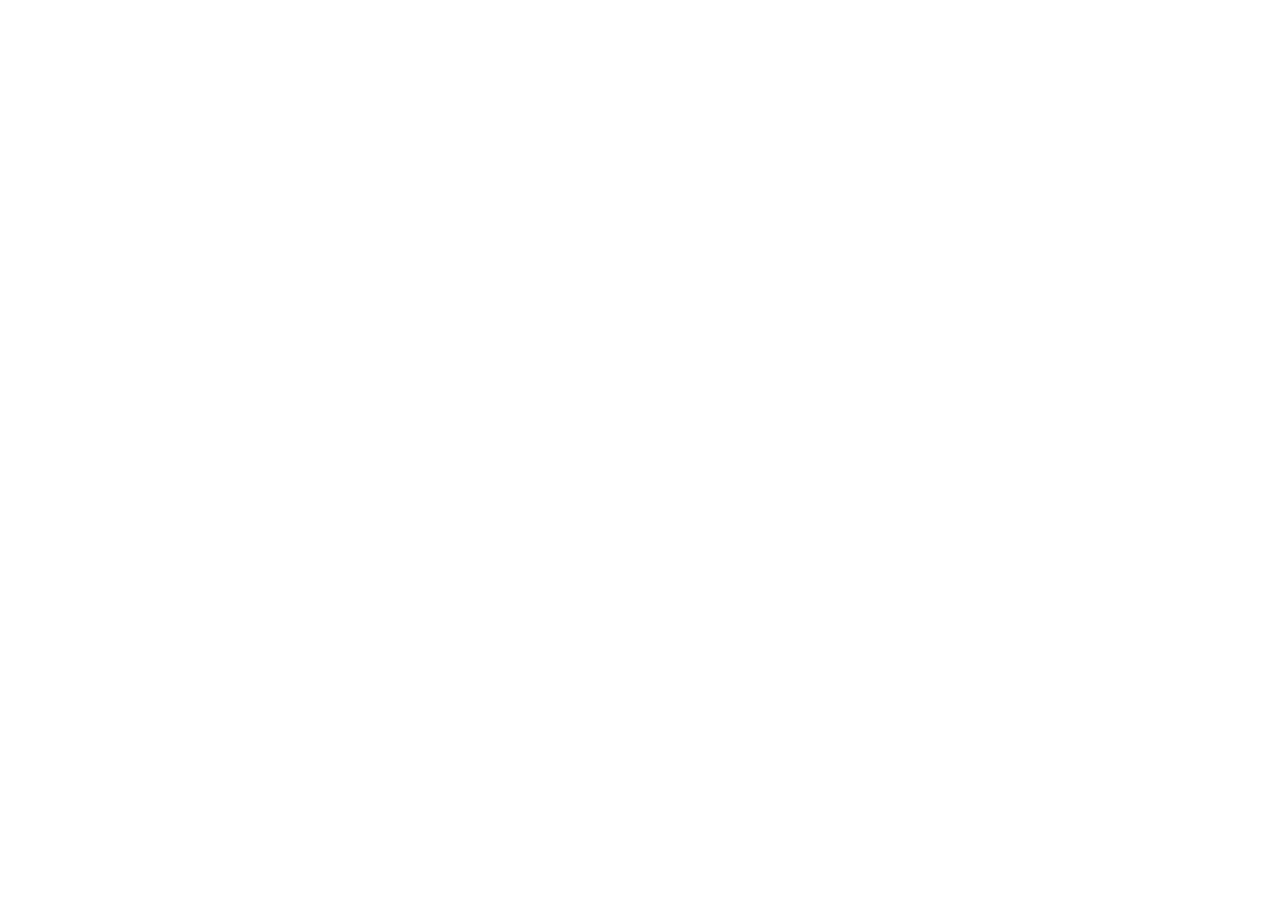
==== projects/tic-tac-toe/index.html @ d4b2473c "Adds Tic-tac-toe project" ====
<!doctype html><html lang="en"><head><meta charset="utf-8"/><link rel="icon" href="/favicon.ico"/><meta name="viewport" content="width=device-width,initial-scale=1"/><meta name="theme-color" content="#000000"/><meta name="description" content="Web site created using create-react-app"/><link rel="apple-touch-icon" href="/logo192.png"/><link rel="manifest" href="/manifest.json"/><title>React App</title></head><body><noscript>You need to enable JavaScript to run this app.</noscript><div id="root"></div><script>!function(e){function t(t){for(var n,i,l=t[0],a=t[1],c=t[2],p=0,s=[];p<l.length;p++)i=l[p],Object.prototype.hasOwnProperty.call(o,i)&&o[i]&&s.push(o[i][0]),o[i]=0;for(n in a)Object.prototype.hasOwnProperty.call(a,n)&&(e[n]=a[n]);for(f&&f(t);s.length;)s.shift()();return u.push.apply(u,c||[]),r()}function r(){for(var e,t=0;t<u.length;t++){for(var r=u[t],n=!0,l=1;l<r.length;l++){var a=r[l];0!==o[a]&&(n=!1)}n&&(u.splice(t--,1),e=i(i.s=r[0]))}return e}var n={},o={1:0},u=[];function i(t){if(n[t])return n[t].exports;var r=n[t]={i:t,l:!1,exports:{}};return e[t].call(r.exports,r,r.exports,i),r.l=!0,r.exports}i.m=e,i.c=n,i.d=function(e,t,r){i.o(e,t)||Object.defineProperty(e,t,{enumerable:!0,get:r})},i.r=function(e){"undefined"!=typeof Symbol&&Symbol.toStringTag&&Object.defineProperty(e,Symbol.toStringTag,{value:"Module"}),Object.defineProperty(e,"__esModule",{value:!0})},i.t=function(e,t){if(1&t&&(e=i(e)),8&t)return e;if(4&t&&"object"==typeof e&&e&&e.__esModule)return e;var r=Object.create(null);if(i.r(r),Object.defineProperty(r,"default",{enumerable:!0,value:e}),2&t&&"string"!=typeof e)for(var n in e)i.d(r,n,function(t){return e[t]}.bind(null,n));return r},i.n=function(e){var t=e&&e.__esModule?function(){return e.default}:function(){return e};return i.d(t,"a",t),t},i.o=function(e,t){return Object.prototype.hasOwnProperty.call(e,t)},i.p="/";var l=this["webpackJsonptic-tac"]=this["webpackJsonptic-tac"]||[],a=l.push.bind(l);l.push=t,l=l.slice();for(var c=0;c<l.length;c++)t(l[c]);var f=a;r()}([])</script><script src="/static/js/2.58e03e6b.chunk.js"></script><script src="/static/js/main.af56f747.chunk.js"></script></body></html>
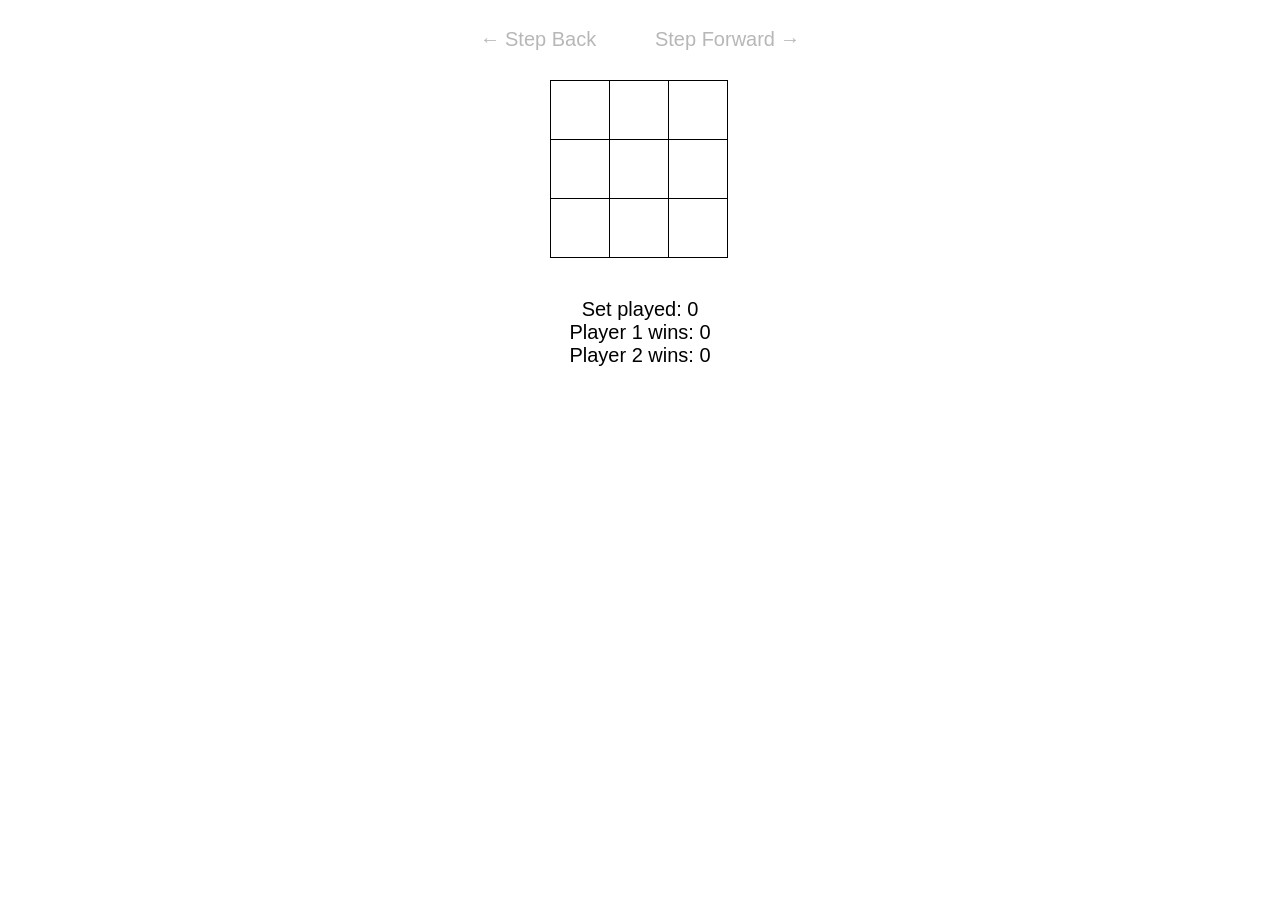
==== commit 786d1df4: "Fix: wrong links to directories" ====
--- a/projects/tic-tac-toe/index.html
+++ b/projects/tic-tac-toe/index.html
@@ -1 +1 @@
-<!doctype html><html lang="en"><head><meta charset="utf-8"/><link rel="icon" href="/favicon.ico"/><meta name="viewport" content="width=device-width,initial-scale=1"/><meta name="theme-color" content="#000000"/><meta name="description" content="Web site created using create-react-app"/><link rel="apple-touch-icon" href="/logo192.png"/><link rel="manifest" href="/manifest.json"/><title>React App</title></head><body><noscript>You need to enable JavaScript to run this app.</noscript><div id="root"></div><script>!function(e){function t(t){for(var n,i,l=t[0],a=t[1],c=t[2],p=0,s=[];p<l.length;p++)i=l[p],Object.prototype.hasOwnProperty.call(o,i)&&o[i]&&s.push(o[i][0]),o[i]=0;for(n in a)Object.prototype.hasOwnProperty.call(a,n)&&(e[n]=a[n]);for(f&&f(t);s.length;)s.shift()();return u.push.apply(u,c||[]),r()}function r(){for(var e,t=0;t<u.length;t++){for(var r=u[t],n=!0,l=1;l<r.length;l++){var a=r[l];0!==o[a]&&(n=!1)}n&&(u.splice(t--,1),e=i(i.s=r[0]))}return e}var n={},o={1:0},u=[];function i(t){if(n[t])return n[t].exports;var r=n[t]={i:t,l:!1,exports:{}};return e[t].call(r.exports,r,r.exports,i),r.l=!0,r.exports}i.m=e,i.c=n,i.d=function(e,t,r){i.o(e,t)||Object.defineProperty(e,t,{enumerable:!0,get:r})},i.r=function(e){"undefined"!=typeof Symbol&&Symbol.toStringTag&&Object.defineProperty(e,Symbol.toStringTag,{value:"Module"}),Object.defineProperty(e,"__esModule",{value:!0})},i.t=function(e,t){if(1&t&&(e=i(e)),8&t)return e;if(4&t&&"object"==typeof e&&e&&e.__esModule)return e;var r=Object.create(null);if(i.r(r),Object.defineProperty(r,"default",{enumerable:!0,value:e}),2&t&&"string"!=typeof e)for(var n in e)i.d(r,n,function(t){return e[t]}.bind(null,n));return r},i.n=function(e){var t=e&&e.__esModule?function(){return e.default}:function(){return e};return i.d(t,"a",t),t},i.o=function(e,t){return Object.prototype.hasOwnProperty.call(e,t)},i.p="/";var l=this["webpackJsonptic-tac"]=this["webpackJsonptic-tac"]||[],a=l.push.bind(l);l.push=t,l=l.slice();for(var c=0;c<l.length;c++)t(l[c]);var f=a;r()}([])</script><script src="/static/js/2.58e03e6b.chunk.js"></script><script src="/static/js/main.af56f747.chunk.js"></script></body></html>+<!doctype html><html lang="en"><head><meta charset="utf-8"/><link rel="icon" href="/projects/tic-tac-toe/favicon.ico"/><meta name="viewport" content="width=device-width,initial-scale=1"/><meta name="theme-color" content="#000000"/><meta name="description" content="Web site created using create-react-app"/><link rel="apple-touch-icon" href="/projects/tic-tac-toe/logo192.png"/><link rel="manifest" href="/projects/tic-tac-toe/manifest.json"/><title>React App</title></head><body><noscript>You need to enable JavaScript to run this app.</noscript><div id="root"></div><script>!function(e){function t(t){for(var n,c,i=t[0],a=t[1],l=t[2],p=0,s=[];p<i.length;p++)c=i[p],Object.prototype.hasOwnProperty.call(o,c)&&o[c]&&s.push(o[c][0]),o[c]=0;for(n in a)Object.prototype.hasOwnProperty.call(a,n)&&(e[n]=a[n]);for(f&&f(t);s.length;)s.shift()();return u.push.apply(u,l||[]),r()}function r(){for(var e,t=0;t<u.length;t++){for(var r=u[t],n=!0,i=1;i<r.length;i++){var a=r[i];0!==o[a]&&(n=!1)}n&&(u.splice(t--,1),e=c(c.s=r[0]))}return e}var n={},o={1:0},u=[];function c(t){if(n[t])return n[t].exports;var r=n[t]={i:t,l:!1,exports:{}};return e[t].call(r.exports,r,r.exports,c),r.l=!0,r.exports}c.m=e,c.c=n,c.d=function(e,t,r){c.o(e,t)||Object.defineProperty(e,t,{enumerable:!0,get:r})},c.r=function(e){"undefined"!=typeof Symbol&&Symbol.toStringTag&&Object.defineProperty(e,Symbol.toStringTag,{value:"Module"}),Object.defineProperty(e,"__esModule",{value:!0})},c.t=function(e,t){if(1&t&&(e=c(e)),8&t)return e;if(4&t&&"object"==typeof e&&e&&e.__esModule)return e;var r=Object.create(null);if(c.r(r),Object.defineProperty(r,"default",{enumerable:!0,value:e}),2&t&&"string"!=typeof e)for(var n in e)c.d(r,n,function(t){return e[t]}.bind(null,n));return r},c.n=function(e){var t=e&&e.__esModule?function(){return e.default}:function(){return e};return c.d(t,"a",t),t},c.o=function(e,t){return Object.prototype.hasOwnProperty.call(e,t)},c.p="/projects/tic-tac-toe/";var i=this["webpackJsonptic-tac"]=this["webpackJsonptic-tac"]||[],a=i.push.bind(i);i.push=t,i=i.slice();for(var l=0;l<i.length;l++)t(i[l]);var f=a;r()}([])</script><script src="/projects/tic-tac-toe/static/js/2.9fe1dd08.chunk.js"></script><script src="/projects/tic-tac-toe/static/js/main.9dcc0816.chunk.js"></script></body></html>
